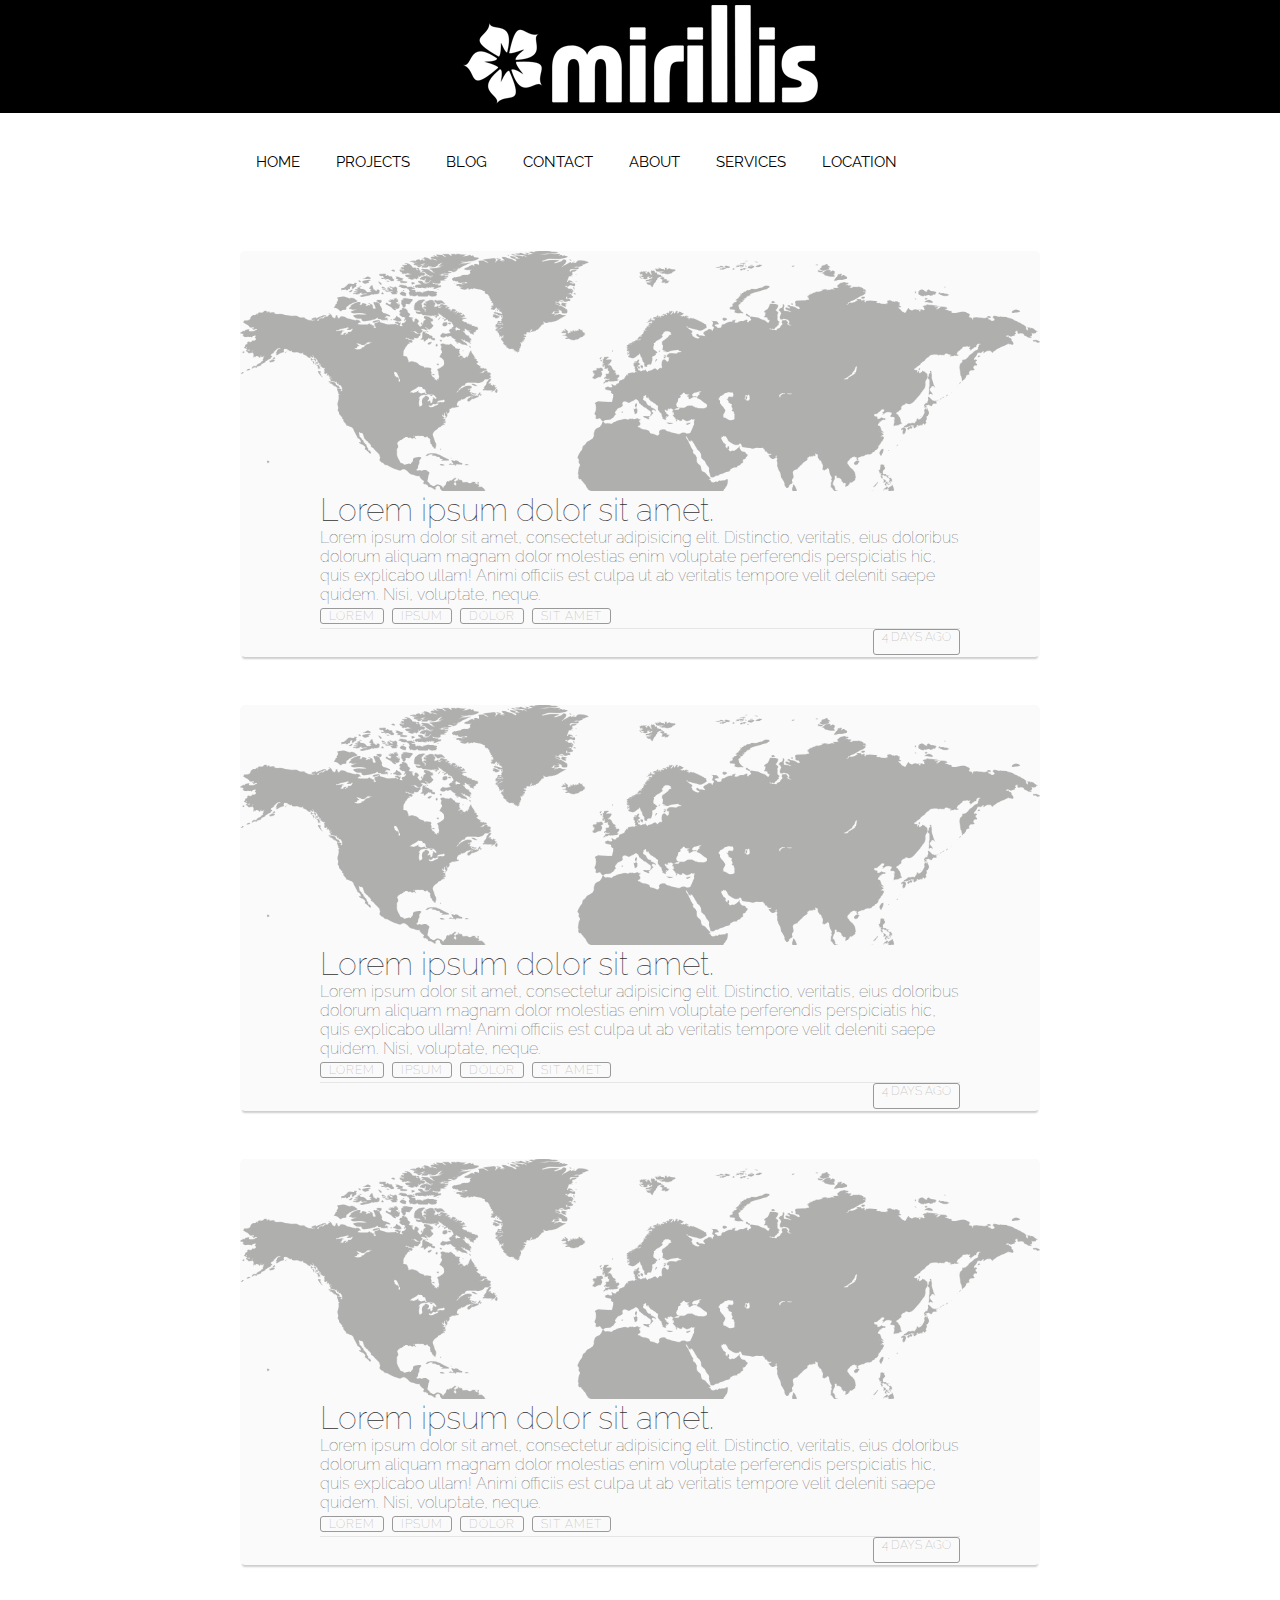
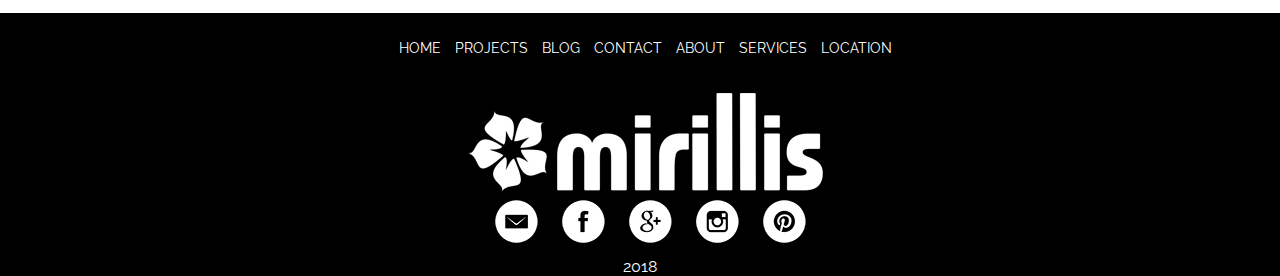
==== blog.html @ c36bf527 "03.11.2018 12:44" ====
<!DOCTYPE html>
<html lang="en">
<head>
	<meta charset="UTF-8">
	<title>Mirillis</title>
	<link rel="stylesheet" href="css/style.css">
	<link href="https://fonts.googleapis.com/css?family=Raleway" rel="stylesheet">
</head>
<body>
	
	<header>
		<div class="logo">
			<a href="index.html"><img class="graficlogo" src="img/logo.png" alt="mirillis"></a>
		</div>
		<nav>
			<div class="topnav" id="myTopnav">
				<a href="index.html">HOME</a>
				<a href="projects.html">PROJECTS</a>
				<a href="blog.html">BLOG</a>
				<a href="contact.html">CONTACT</a>
				<a href="about.html">ABOUT</a>
				<a href="services.html">SERVICES</a>
				<a href="location.html">LOCATION</a>
				<a id="menu" href="#" class="icon">&#9776;</a>
			</div>
		</nav>
	</header>

	<main>
		<div class="blog-container">
			<div class="blog-header">
				<div class="blog-cover">
					
				</div>
			</div>
			<div class="blog-body">
				<div class="blog-title">
					<h1>
						<a href="">Lorem ipsum dolor sit amet.</a>
					</h1>
				</div>
				<div class="blog-text">
					<p>Lorem ipsum dolor sit amet, consectetur adipisicing elit. Distinctio, veritatis, eius doloribus dolorum aliquam magnam dolor molestias enim voluptate perferendis perspiciatis hic, quis explicabo ullam! Animi officiis est culpa ut ab veritatis tempore velit deleniti saepe quidem. Nisi, voluptate, neque.</p>
				</div>
				<div class="blog-tags">
					<ul>
						<li><a href="">Lorem</a></li>
						<li><a href="">Ipsum</a></li>
						<li><a href="">Dolor</a></li>
						<li><a href="">Sit Amet</a></li>
					</ul>
				</div>
			</div>
			<div class="blog-footer">
				<ul>
					<li class="published-date">4 days ago</li>
				</ul>
			</div>
		</div>

		<div class="blog-container">
			<div class="blog-header">
				<div class="blog-cover">
					
				</div>
			</div>
			<div class="blog-body">
				<div class="blog-title">
					<h1>
						<a href="">Lorem ipsum dolor sit amet.</a>
					</h1>
				</div>
				<div class="blog-text">
					<p>Lorem ipsum dolor sit amet, consectetur adipisicing elit. Distinctio, veritatis, eius doloribus dolorum aliquam magnam dolor molestias enim voluptate perferendis perspiciatis hic, quis explicabo ullam! Animi officiis est culpa ut ab veritatis tempore velit deleniti saepe quidem. Nisi, voluptate, neque.</p>
				</div>
				<div class="blog-tags">
					<ul>
						<li><a href="">Lorem</a></li>
						<li><a href="">Ipsum</a></li>
						<li><a href="">Dolor</a></li>
						<li><a href="">Sit Amet</a></li>
					</ul>
				</div>
			</div>
			<div class="blog-footer">
				<ul>
					<li class="published-date">4 days ago</li>
				</ul>
			</div>
		</div>

		<div class="blog-container">
			<div class="blog-header">
				<div class="blog-cover">
					
				</div>
			</div>
			<div class="blog-body">
				<div class="blog-title">
					<h1>
						<a href="">Lorem ipsum dolor sit amet.</a>
					</h1>
				</div>
				<div class="blog-text">
					<p>Lorem ipsum dolor sit amet, consectetur adipisicing elit. Distinctio, veritatis, eius doloribus dolorum aliquam magnam dolor molestias enim voluptate perferendis perspiciatis hic, quis explicabo ullam! Animi officiis est culpa ut ab veritatis tempore velit deleniti saepe quidem. Nisi, voluptate, neque.</p>
				</div>
				<div class="blog-tags">
					<ul>
						<li><a href="">Lorem</a></li>
						<li><a href="">Ipsum</a></li>
						<li><a href="">Dolor</a></li>
						<li><a href="">Sit Amet</a></li>
					</ul>
				</div>
			</div>
			<div class="blog-footer">
				<ul>
					<li class="published-date">4 days ago</li>
				</ul>
			</div>
		</div>
		
	</main>

	<footer>

		<nav>
			<a href="index.html">HOME</a>
			<a href="projects.html">PROJECTS</a>
			<a href="blog.html">BLOG</a>
			<a href="contact.html">CONTACT</a>
			<a href="about.html">ABOUT</a>
			<a href="services.html">SERVICES</a>
			<a href="location.html">LOCATION</a>
		</nav>

		<div class="logo">
			<a href="index.html"><img  class="graficlogo" src="img/logo.png" alt=""></a>
		</div>

		<div class="social">
			<a href="#"><img src="img/em.png" alt=""></a>
			<a href="#"><img src="img/face.png" alt=""></a>
			<a href="#"><img src="img/goo.png" alt=""></a>
			<a href="#"><img src="img/inst.png" alt=""></a>
			<a href="#"><img src="img/pint.png" alt=""></a>
		</div>

		<p>2018</p>

	</footer>


	<script src="js/script.js"></script>
</body>
</html>
---- css/style.css ----
*{
	margin: 0;
	padding: 0;
}

a {
	text-decoration: none;
}

li {
	text-decoration: none;
	list-style: none;
}

body {
	font-family: 'Raleway', sans-serif;
}

.logo {
	background: #000;
	width: 100%;
	display: flex;
	justify-content: center;
}

.graficlogo {
	padding: 5px;
	max-width: 100%;
	box-sizing: border-box;
}

nav {
	margin: auto;
	width: 800px;
	height: 50px;
}

.topnav {
	background-color: #fff;
	font-size: 14px;
	margin-top: 40px;
}

.topnav a {
	color: #000;
	text-align: center;
	padding: 14px 16px;
	font-size: 15px;
}

.topnav a:hover {
	border-bottom: 2px solid #000;
}

.topnav .icon {
	display: none;
}

.mw-100 {
	width: 100%;
}

.advantages__container {
	display: flex;
	justify-content: center;
}

.advantages {
	padding-top: 40px;
	padding-bottom: 40px;
	width: 70%;
	display: flex;
	justify-content: space-between;
	text-align: center;
	flex-wrap: wrap;
}

.advantages__item {
	width: 30%;
}

/*PROJECTS*/

.gallery {
	width: 80%;
	margin: auto;
	display: flex;
	flex-wrap: wrap;
	margin-bottom: 50px;
}


.photo-item img {
	width: 256px;
	box-sizing: border-box;
	max-width: 100%;
	opacity: 0.7;
}

.photo-item img:hover {
	opacity: 1;
}

/*BLOG*/

.blog-container {
	background: #fafafa;
	border-radius: 5px;
	box-shadow: rgba(0,0,0,0.2) 0 4px 2px -2px;
	font-weight: 100;
	margin: 48px auto;
	width: 50em;
}

.blog-container a:hover {
	border-color: #ff4d4d;
	color: #ff4d4d;
}

.blog-cover {
	background: url(../img/bg_map.png);
	background-size: cover;
	border-radius: 5px 5px 0 0;
	height: 15rem;
	box-shadow: inset rgba (0,0,0,0.2) 0 64px;
}

.blog-body {
	margin: auto;
	width: 80%;
}

.blog-title h1 a{
	color: #333;
	font-weight: 100;
}

.blog-text p {
	color: #4d4d4d;
}

.blog-tags ul {
	display: flex;
	flex-direction: row;
	flex-wrap: wrap;
	list-style: none;
	padding-left: 0;
}

.blog-tags li + li{
	margin-left: 0.5rem;
}

.blog-tags a{
	border: 1px solid #999999;
	border-radius: 3px;
	color: #999999;
	font-size: 0.75rem;
	height: 1.5rem;
	line-height: 1.5rem;
	letter-spacing: 1px;
	padding: 0 0.5rem;
	text-align: center;
	text-transform: uppercase;
	white-space: nowrap;
	width: 5px;
}

.blog-footer{
	border-top: 1px solid #e6e6e6;
	margin: 0 auto;
	padding-bottom: 0.125rem;
	width: 80%;
}

.blog-footer ul{
	list-style: none;
	display: flex;
	flex: row wrap;
	justify-content: flex-end;
	padding-left: 0;
}

.blog-footer li {
	color: #999999;
	font-size: 0.75rem;
	height: 1.5rem;
	text-align: center;
	text-transform: uppercase;
	position: relative;
	white-space: nowrap;
}

.published-date {
	border: 1px solid #999999;
	border-radius: 3px;
	padding: 0 0.5rem;
}

/*ФУТЕР*/

footer {
	width: 100%;
	height: auto;
	background-color: #000;
	margin: 0 auto;
	text-align: center;
	padding-top: 25px;
}

footer a {
	color: white;
	font-size: 14px;
	margin-left: 10px;
}

.social img {
	margin-left: 10px;
	margin-bottom: 10px;
}

footer p {
	color: white;
}

.social img:hover {
	background: #494949;
	border-radius: 50%;
}

footer nav a:hover {
	border-bottom: 1px solid white;

}

/*МЕДИА ЗАПРОСЫ*/

@media screen and (max-width: 768px) {
	.topnav a:not(:first-child) {
		display: none;
	}
	.topnav a.icon {
		float: right;
		margin-top: -17px;
		display: block;
		color: black;
	}
	nav {
		width: 100%;
	}
	.topnav.responsive {
		position: relative;
	}
	.topnav.responsive a.icon {
		position: absolute;
		right: 0;
		top: 0;
	}
	.topnav.responsive a {
		float: none;
		display: block;
		text-align: left;
	}

	.advantages__item {
		width: 45%;
	}
	
	.photo-item {
		width: 45%;
		margin-left: 10px;
	}

	.blog-container {
		width: 28rem;
	}
}

@media screen and (max-width: 420px) {
	
	.advantages {
		flex-direction: column;
	}

	.advantages__item {
		width: 100%;
	}

	.project {
		display: flex;
		justify-content: center;
		align-items: center;
	}

	.gallery {
		width: auto;
		margin: auto;
	}

	.photo-item {
		width: 70%;
		margin: 0 auto;
	}

	.blog-container {
		width: 20rem;
	}
}
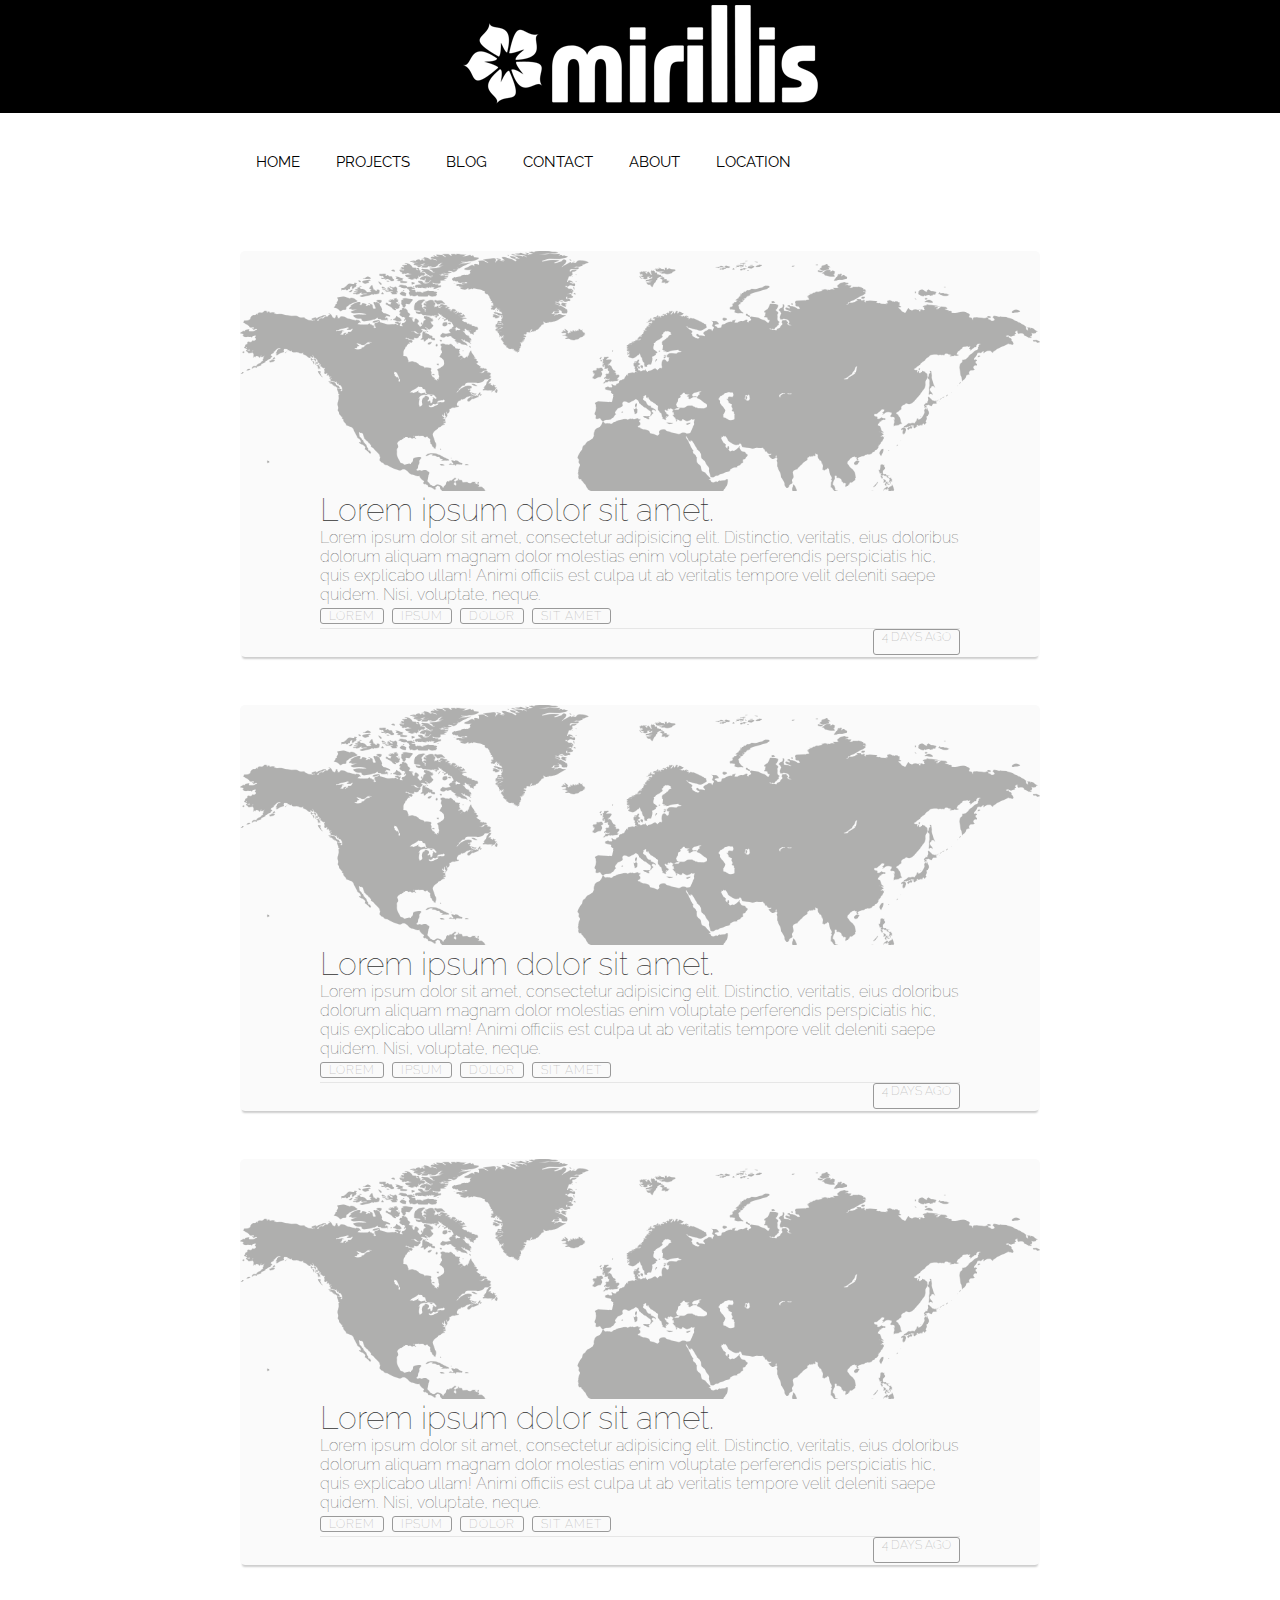
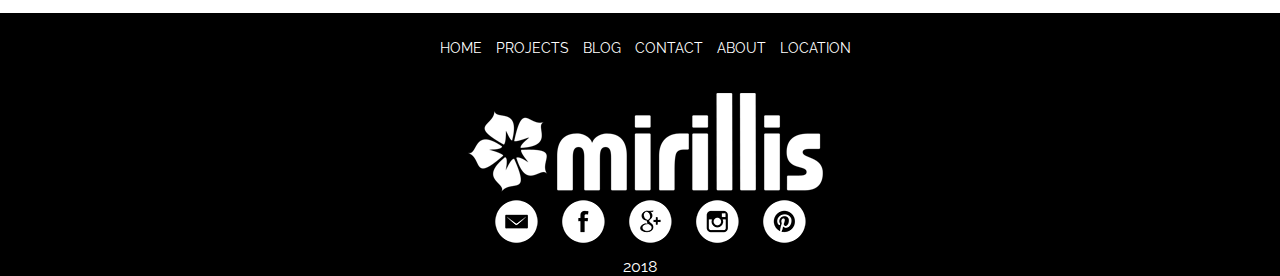
==== commit 5ac0d913: "111" ====
--- a/blog.html
+++ b/blog.html
@@ -19,7 +19,6 @@
 				<a href="blog.html">BLOG</a>
 				<a href="contact.html">CONTACT</a>
 				<a href="about.html">ABOUT</a>
-				<a href="services.html">SERVICES</a>
 				<a href="location.html">LOCATION</a>
 				<a id="menu" href="#" class="icon">&#9776;</a>
 			</div>
@@ -130,7 +129,6 @@
 			<a href="blog.html">BLOG</a>
 			<a href="contact.html">CONTACT</a>
 			<a href="about.html">ABOUT</a>
-			<a href="services.html">SERVICES</a>
 			<a href="location.html">LOCATION</a>
 		</nav>
 
--- a/css/style.css
+++ b/css/style.css
@@ -233,6 +233,82 @@
 
 }
 
+/*Location*/
+
+#map {
+	width: 100%;
+	height: 400px;
+}
+
+/*Contact*/
+
+.form {
+	width: 50%;
+	margin: 50px auto;
+}
+
+.feedback-input {
+	color: #000;
+	font-weight: 300;
+	font-size: 14px;
+	line-height: 22px;
+	background-color: #fff;
+	padding: 13px;
+	margin-bottom: 10px;
+	width: 100%;
+	-webkit-box-sizing: border-box;
+	-moz-box-sizing: border-box;
+	box-sizing: border-box;
+	border: 0px solid transparent;
+	border-bottom: 1px solid #000;
+}
+
+textarea {
+	width: 100%;
+	height: 150px;
+	resize: vertical;
+}
+
+.button-submit {
+	float: left;
+	width: 100%;
+	border: 0px solid transparent;
+	cursor: pointer;
+	background-color: #000;
+	color: white;
+	font-size: 18px;
+	padding-top: 22px;
+	padding-bottom: 22px;
+	transition: all 0.3;
+	margin-top: -4px;
+	font-weight: 300;
+}
+
+.button-submit:hover {
+	background-color: #fff;
+	color: #000;
+	border: 1px solid #000;
+}
+
+.ease {
+	width: 0;
+	height: 74px;
+	background-color: #fbfbfb;
+	transition: 0.3s ease;
+}
+
+/*About*/
+
+.about__container {
+	width: 80%;
+	margin: 50px auto;
+	text-align: center;
+}
+
+.about__container p {
+	margin-top: 50px;
+}
+
 /*МЕДИА ЗАПРОСЫ*/
 
 @media screen and (max-width: 768px) {
